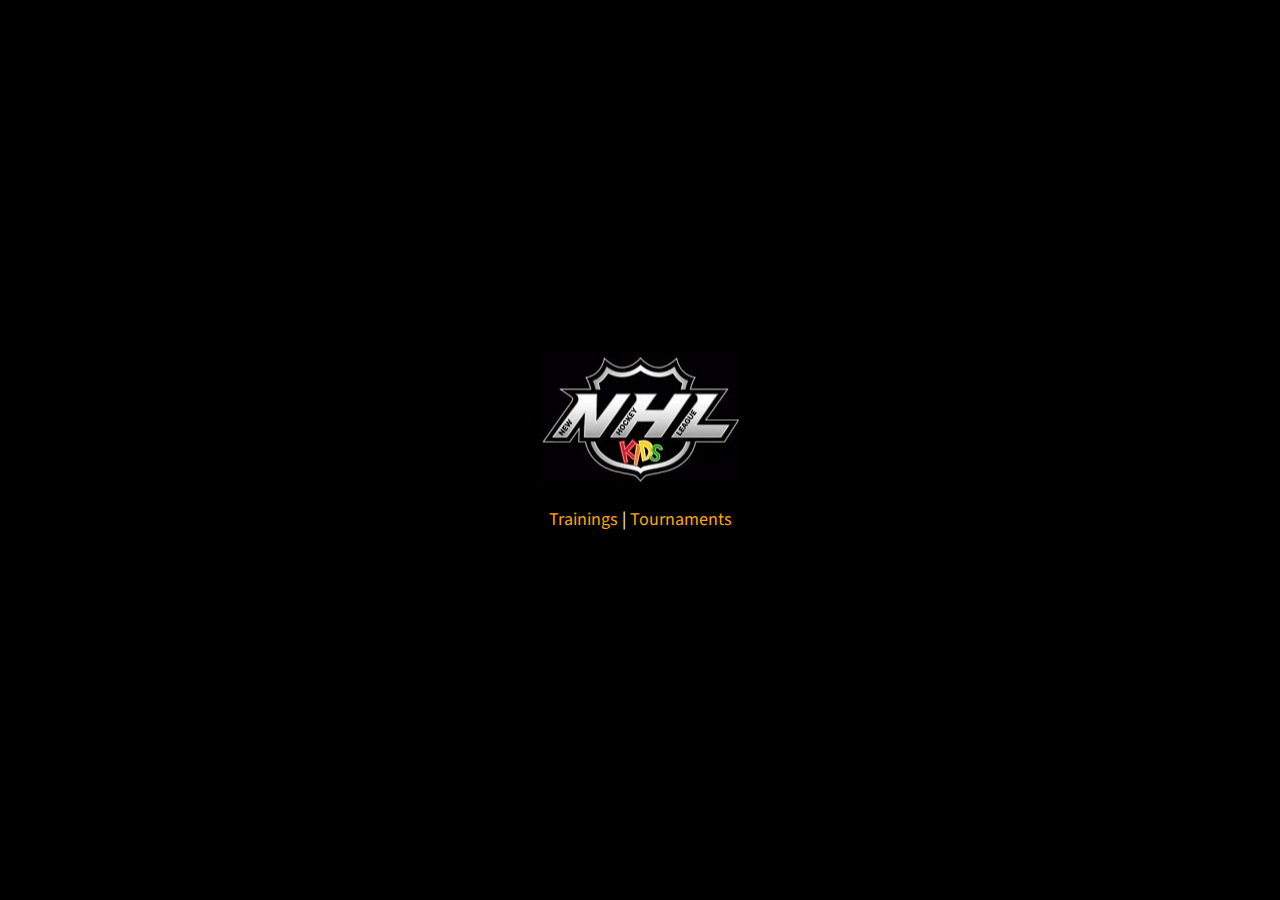
==== index.html @ ae730fc8 "new initiation" ====
<!DOCTYPE html>
<html lang="en">
<head>
    <title>NHL Kids | FreshIceHockey.ca</title>
    <meta charset="UTF-8" />
    <meta http-equiv="X-UA-Compatible" content="IE=edge" />
    <meta name="viewport" content="width=device-width, initial-scale=1.0" />
    <link rel="icon" type="image/png" sizes="75x75" href="/images/icons/favicon.ico">
    <link rel="preconnect" href="https://fonts.googleapis.com">
    <link rel="preconnect" href="https://fonts.gstatic.com" crossorigin>
    <link href="https://fonts.googleapis.com/css2?family=Source+Sans+Pro:ital,wght@0,400;0,700;1,400&display=swap"
    rel="stylesheet">
    <link rel="stylesheet" href="https://www.w3schools.com/w3css/4/w3.css">
    <link rel="stylesheet" href="/css/styles-index.css" />
</head>

<body>
    
<title>FreshIceHockey.ca</title>
</head>

<body>

<div class="bgimg w3-display-container w3-animate-opacity w3-text-white">
    <div class="w3-display-middle">
        <logo class="w3-big w3-animate-top"><img src="/images/icons/NewFIH2_intro.jpg" alt=""></logo>
        <p class="w3-large w3-center"><a href="/training.html">Trainings</a> | <a href="/tournament.html">Tournaments</p>
    </div>
</div>




</body>
</html>
---- css/styles-index.css ----
body {
    margin: 0;
    background-color: black;
    font-family: "Source Sans Pro", sans-serif;
}

body,
html {
    height: 100%
}

.bgimg {
    background-image: url('/w3images/forestbridge.jpg');
    min-height: 100%;
    background-position: center;
    background-size: cover;
}

a {
    color: orange;
    text-decoration: none;
}

a:hover {
    color: orangered;
    transition: all 0.2s ease-out;
}
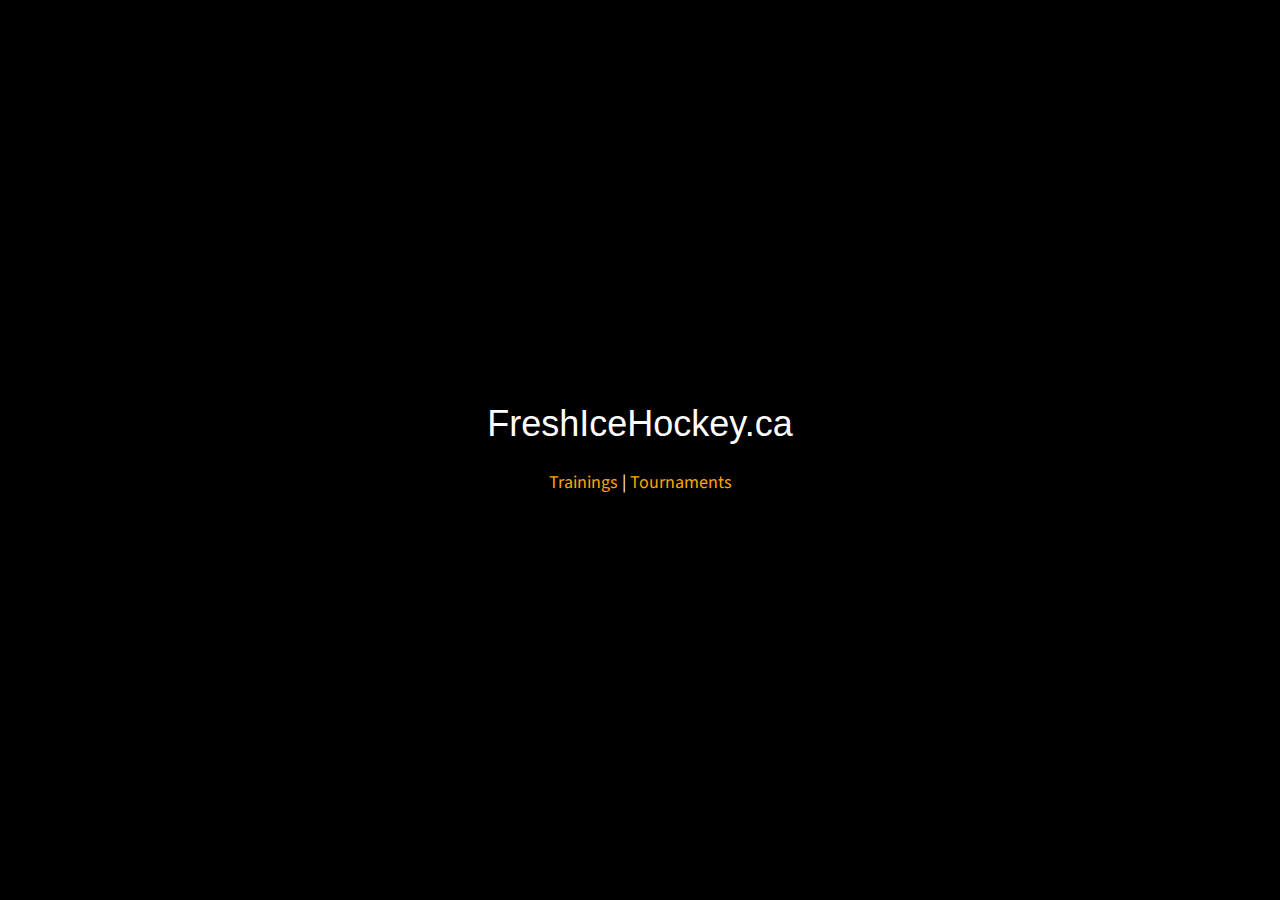
==== commit f64706bd: "finishing touches" ====
--- a/index.html
+++ b/index.html
@@ -23,7 +23,7 @@
 
 <div class="bgimg w3-display-container w3-animate-opacity w3-text-white">
     <div class="w3-display-middle">
-        <logo class="w3-big w3-animate-top"><img src="/images/icons/NewFIH2_intro.jpg" alt=""></logo>
+        <logo class="w3-big w3-animate-top"><h1>FreshIceHockey.ca</h1></logo>
         <p class="w3-large w3-center"><a href="/training.html">Trainings</a> | <a href="/tournament.html">Tournaments</p>
     </div>
 </div>
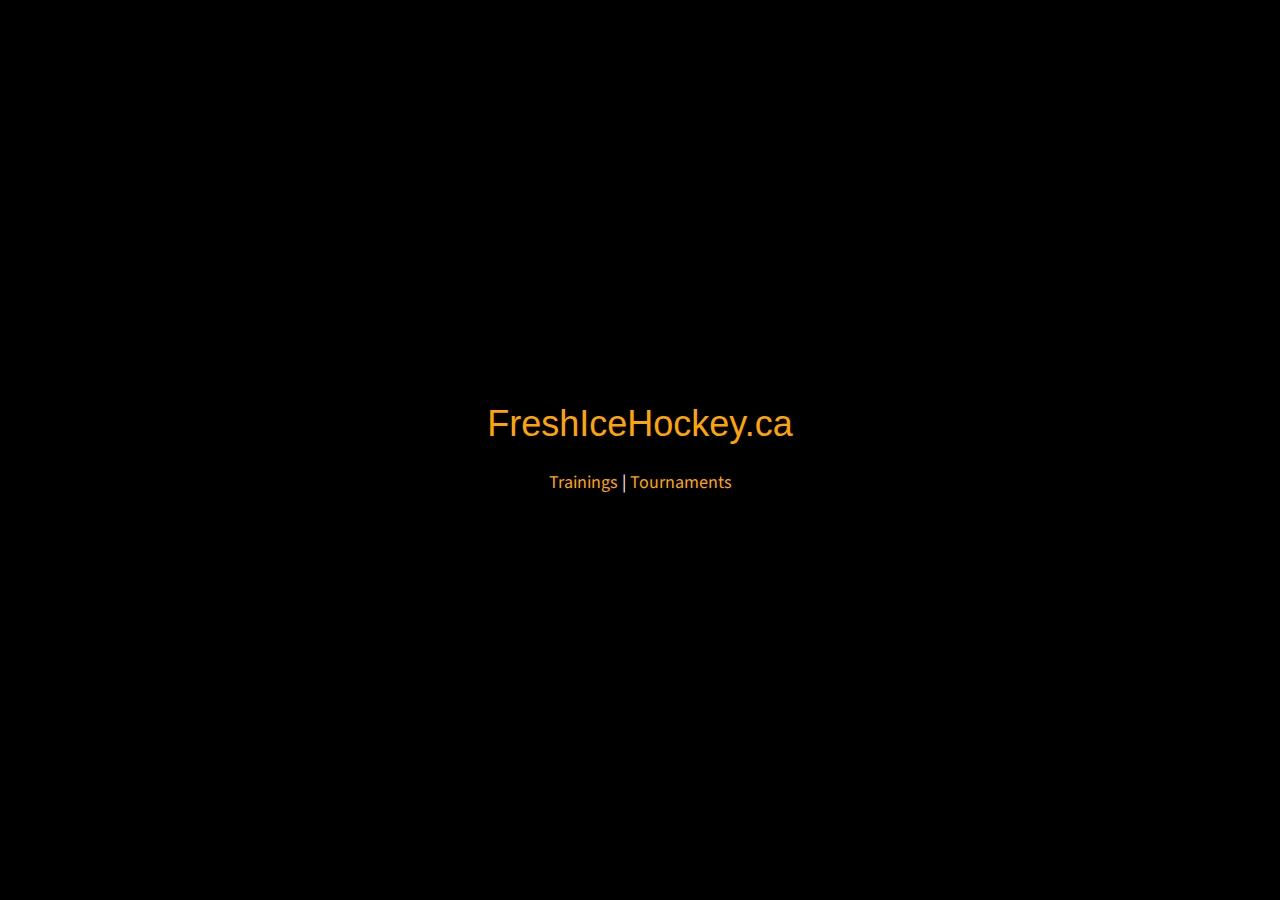
==== commit dd6f9ce8: "live" ====
--- a/index.html
+++ b/index.html
@@ -23,7 +23,7 @@
 
 <div class="bgimg w3-display-container w3-animate-opacity w3-text-white">
     <div class="w3-display-middle">
-        <logo class="w3-big w3-animate-top"><h1>FreshIceHockey.ca</h1></logo>
+        <logo class="w3-big w3-animate-top"><h1><a href="/home.html">FreshIceHockey.ca</a></h1></logo>
         <p class="w3-large w3-center"><a href="/training.html">Trainings</a> | <a href="/tournament.html">Tournaments</p>
     </div>
 </div>
